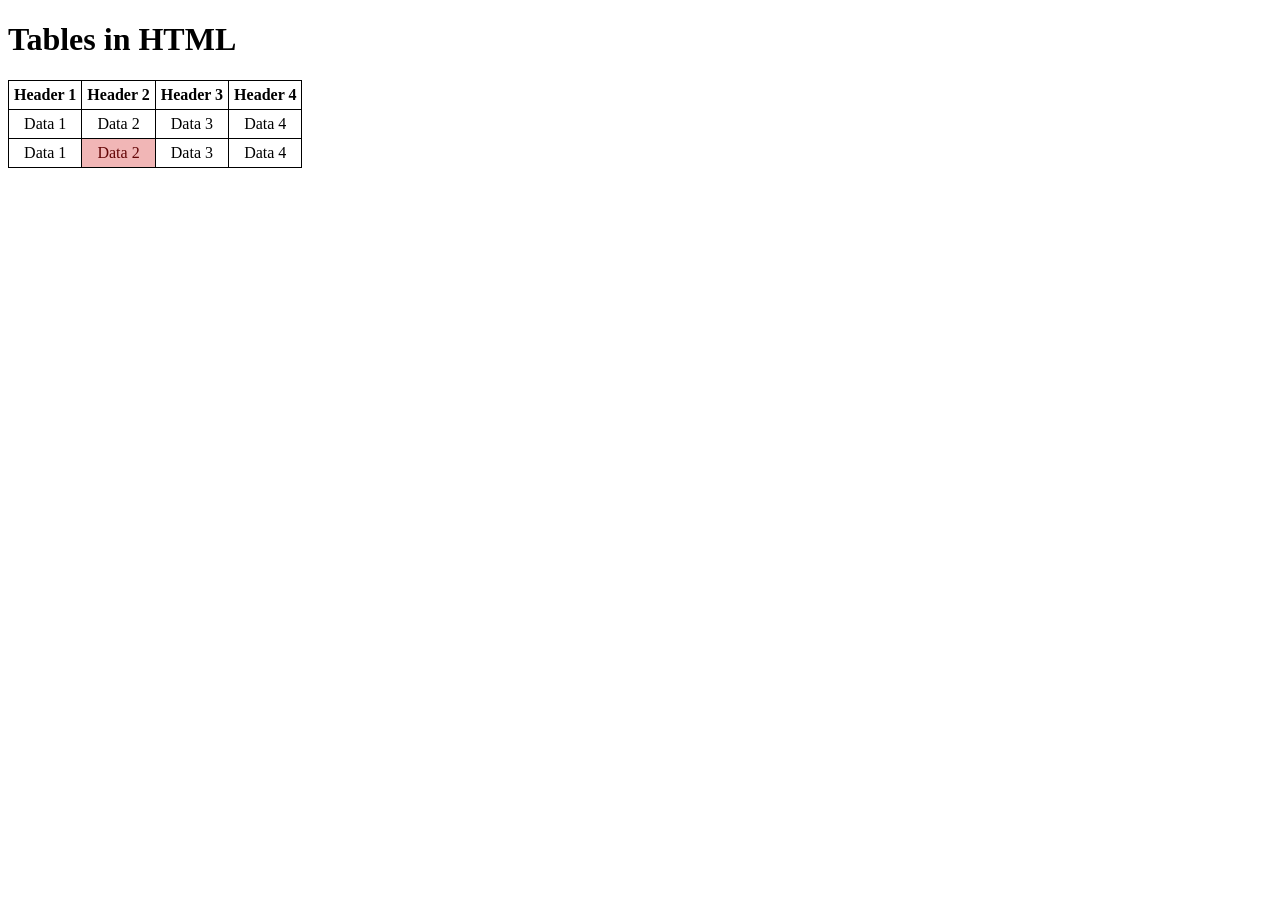
==== table.html @ 1f6cc2d5 "Session 1" ====
<!DOCTYPE html>
<html lang="en">
<head>
    <meta charset="UTF-8">
    <meta name="viewport" content="width=device-width, initial-scale=1.0">
    <title>Tables in HTML</title>
    <link rel="stylesheet" href="table.css">
</head>
<body>
    <h1>Tables in HTML</h1>
    <table>
        <thead>
            <th>Header 1</th>
            <th>Header 2</th>
            <th>Header 3</th>
            <th>Header 4</th>
        </thead>
        <tbody>
            <tr>
                <td>Data 1</td>
                <td>Data 2</td>
                <td>Data 3</td>
                <td>Data 4</td>
            </tr>
            <tr>
                <td>Data 1</td>
                <td class="error">Data 2</td>
                <td>Data 3</td>
                <td>Data 4</td>
            </tr>
        </tbody>
    </table>
</body>
</html>
---- table.css ----
table, th, td{
    border: 1px solid black;
    border-collapse: collapse;
}

th, td{
    padding: 5px;
    text-align: center;
}

.error {
    background-color: rgb(241 182 182);
    color: rgb(99 5 6);
}
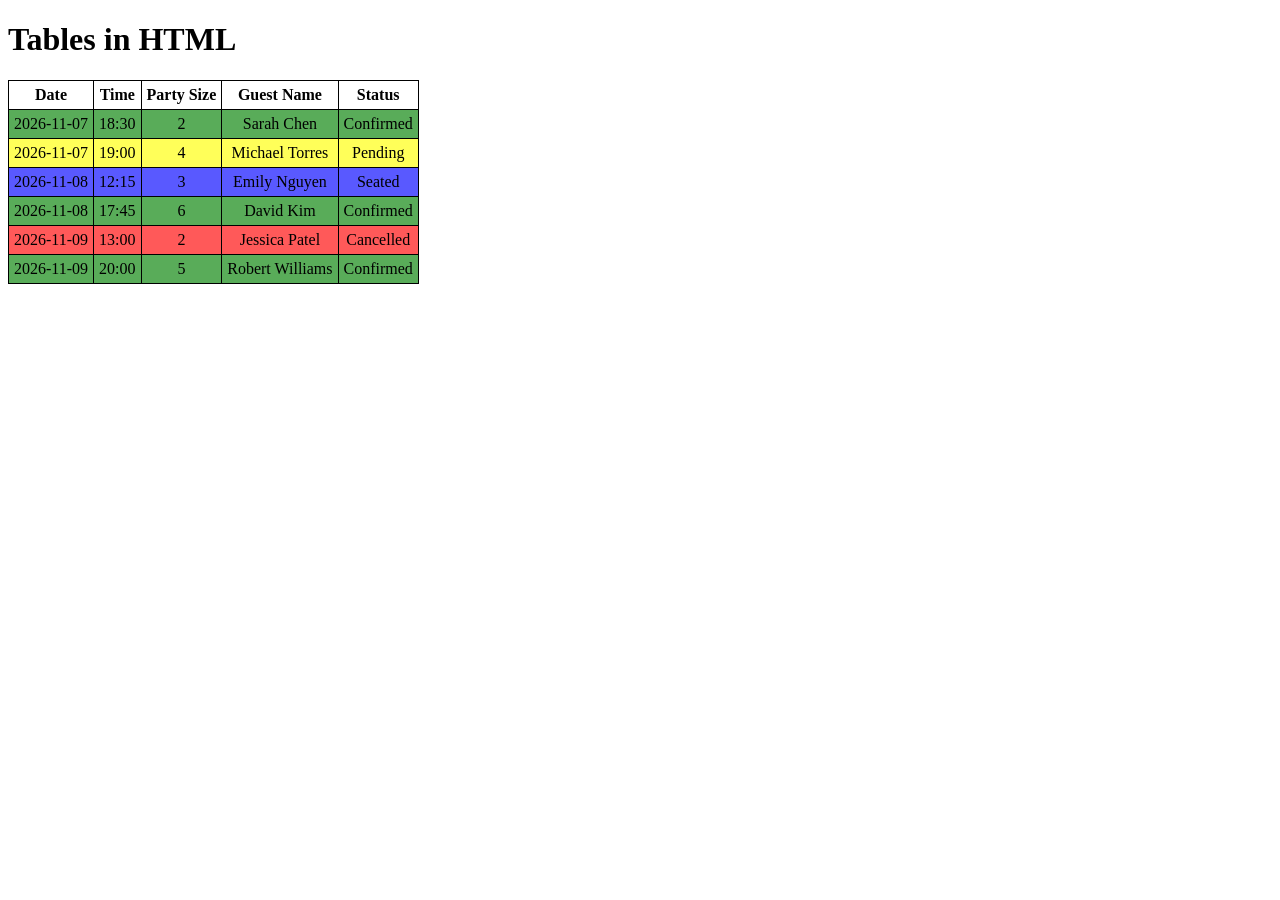
==== commit c480be97: "assignment 1" ====
--- a/table.html
+++ b/table.html
@@ -10,23 +10,61 @@
     <h1>Tables in HTML</h1>
     <table>
         <thead>
-            <th>Header 1</th>
-            <th>Header 2</th>
-            <th>Header 3</th>
-            <th>Header 4</th>
+        <tr>
+            <th>Date</th>
+            <th>Time</th>
+            <th>Party Size</th>
+            <th>Guest Name</th>
+            <th>Status</th>
+        </tr>
         </thead>
         <tbody>
-            <tr>
-                <td>Data 1</td>
-                <td>Data 2</td>
-                <td>Data 3</td>
-                <td>Data 4</td>
+            <tr class="confirmed">
+            <td>2026-11-07</td>
+            <td>18:30</td>
+            <td>2</td>
+            <td>Sarah Chen</td>
+            <td>Confirmed</td>
             </tr>
-            <tr>
-                <td>Data 1</td>
-                <td class="error">Data 2</td>
-                <td>Data 3</td>
-                <td>Data 4</td>
+
+            <tr class="pending">
+            <td>2026-11-07</td>
+            <td>19:00</td>
+            <td>4</td>
+            <td>Michael Torres</td>
+            <td>Pending</td>
+            </tr>
+
+            <tr class="seated">
+            <td>2026-11-08</td>
+            <td>12:15</td>
+            <td>3</td>
+            <td>Emily Nguyen</td>
+            <td>Seated</td>
+            </tr>
+
+            <tr class="confirmed">
+            <td>2026-11-08</td>
+            <td>17:45</td>
+            <td>6</td>
+            <td>David Kim</td>
+            <td>Confirmed</td>
+            </tr>
+
+            <tr class="cancelled">
+            <td>2026-11-09</td>
+            <td>13:00</td>
+            <td>2</td>
+            <td>Jessica Patel</td>
+            <td>Cancelled</td>
+            </tr>
+
+            <tr class="confirmed">
+            <td>2026-11-09</td>
+            <td>20:00</td>
+            <td>5</td>
+            <td>Robert Williams</td>
+            <td>Confirmed</td>
             </tr>
         </tbody>
     </table>
--- a/table.css
+++ b/table.css
@@ -11,4 +11,19 @@
 .error {
     background-color: rgb(241 182 182);
     color: rgb(99 5 6);
+}
+
+.confirmed{
+    background-color: rgba(0, 128, 0, 0.65);
+}
+
+.seated{
+    background-color: rgba(0, 0, 255, 0.65);
+}
+
+.pending{
+    background-color: rgba(255, 255, 0, 0.65);
+}
+.cancelled{
+    background-color: rgba(255, 0, 0, 0.65);
 }
